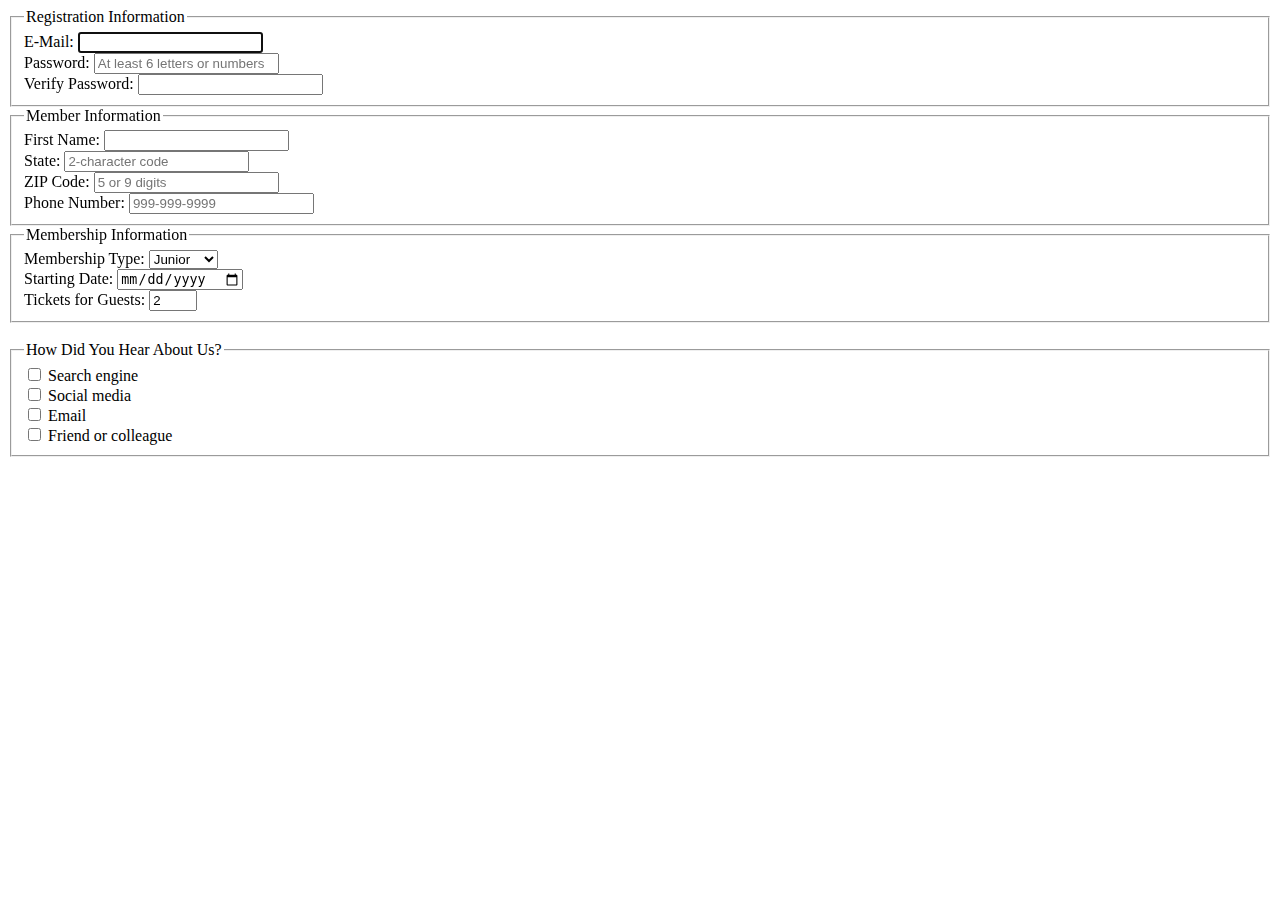
==== form.html @ 81c408a2 "jhv h" ====
<!DOCTYPE html>
<html lang="en">
<head>
    <meta charset="UTF-8">
    <meta name="Quiz 8" >
    <title>Quiz 8</title>
</head>
<body>
    <form action = "register_account.html" method = "post" id = "registrstion_form">
        <fieldset>
            <legend>Registration Information</legend>
            <label for="email">E-Mail:</label>
            <input type="email" name="email" id="email"
                autofocus required autocomplete="on"><br>
            <label for="password">Password:</label>
            <input type="password" name="password" id="password" required
                placeholder="At least 6 letters or numbers" 
                pattern="[a-zA-Z0-9]{6,}"
                title="Must be at least 6 alphanumeric characters">
            <br>
            <label for="verify">Verify Password:</label>
            <input type="password" name="verify" id="verify" required><br>
     </fieldset>
     <fieldset>
        <legend>Member Information</legend>
        <label for="first_name">First Name:</label>
        <input type="text" name="first_name" id="first_name"
            required autocomplete="on"><br>        
        <label for="state">State:</label>
        <input type="text" name="state" id="state" required 
            maxlength="2" 
            placeholder="2-character code"
            autocomplete="on"><br>
        <label for="zip">ZIP Code:</label>
        <input type="text" name="zip" id="zip" required
            placeholder="5 or 9 digits" 
            pattern="^\d{5}(-\d{4})?$"
            title="Either 5 or 9 digits"
            autocomplete="on"><br>
        <label for="phone">Phone Number:</label>
        <input type="tel" name="phone" id="phone"
            placeholder="999-999-9999" 
            pattern="\d{3}[\-]\d{3}[\-]\d{4}" 
            title="Must be 999-999-999 format"
            autocomplete="on"><br>
    </fieldset>
    <fieldset>
        <legend> Membership Information </legend>
        <label for="membership_type">Membership Type:</label>
        <select name="membership_type" id="membership_type">
        <option value="j">Junior</option>
        <option value="r">Regular</option>
        <option value="c">Charter</option>
        </select><br>

        <label for="starting_date">Starting Date:</label>
        <input type="date" name="starting_date" id="starting_date"
               required><br>
        
        <label for="tickets">Tickets for Guests:</label>
       <input type="number" name="tickets" id="tickets"
              value="2" min="1" max="4"
              placeholder="from 1 to 4"><br>
    </fieldset>
    <br>
    <fieldset>
        <legend>How Did You Hear About Us?</legend>
        <input type="checkbox" name="hdyhau1" id="hdyhau1"
               value="Search engine">
        <label for="hdyhau2">Search engine</label><br>
        <input type="checkbox" name="hdyhau2" id="hdyhau2"
        value="Social media">
        <label for="hdyhau2">Social media</label><br> 
        <input type="checkbox" name="hdyhau3" id="hdyhau3"
        value="Email">
        <label for="hdyhau3">Email</label><br>
        <input type="checkbox" name="hdyhau4" id="hdyhau4"
        value="Friend or colleague">
        <label for="hdyhau4">Friend or colleague</label><br>
    </fieldset>
    
    </form>
</body>
</html>
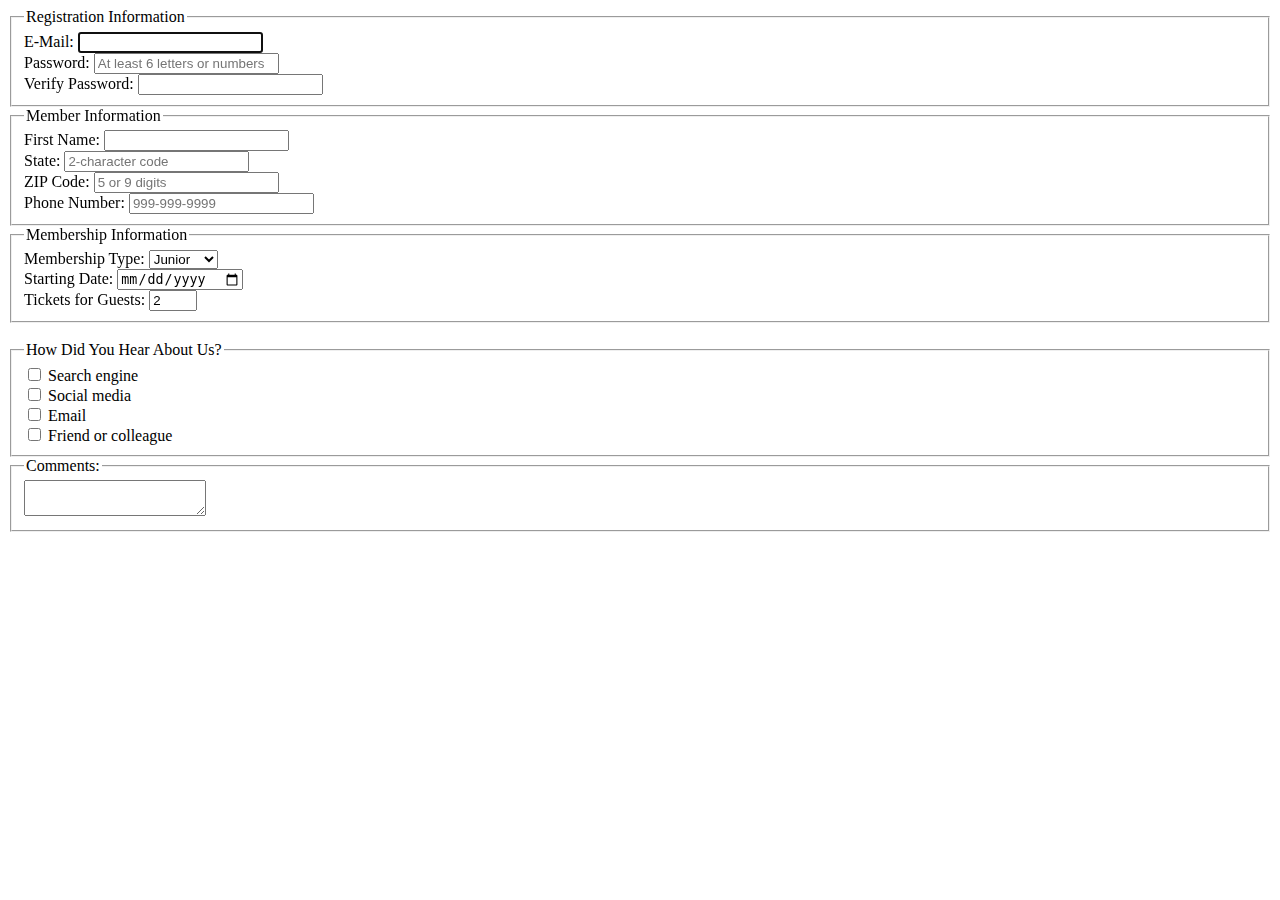
==== commit eb75ff61: "igy" ====
--- a/form.html
+++ b/form.html
@@ -78,7 +78,13 @@
         value="Friend or colleague">
         <label for="hdyhau4">Friend or colleague</label><br>
     </fieldset>
-    
+    <fieldset>
+        <legend>Comments:</legend>
+            <textarea id="comments"
+            placeholder="If you have any comments,
+                         please enter them here.">
+             </textarea>
+    </fieldset>
     </form>
 </body>
 </html>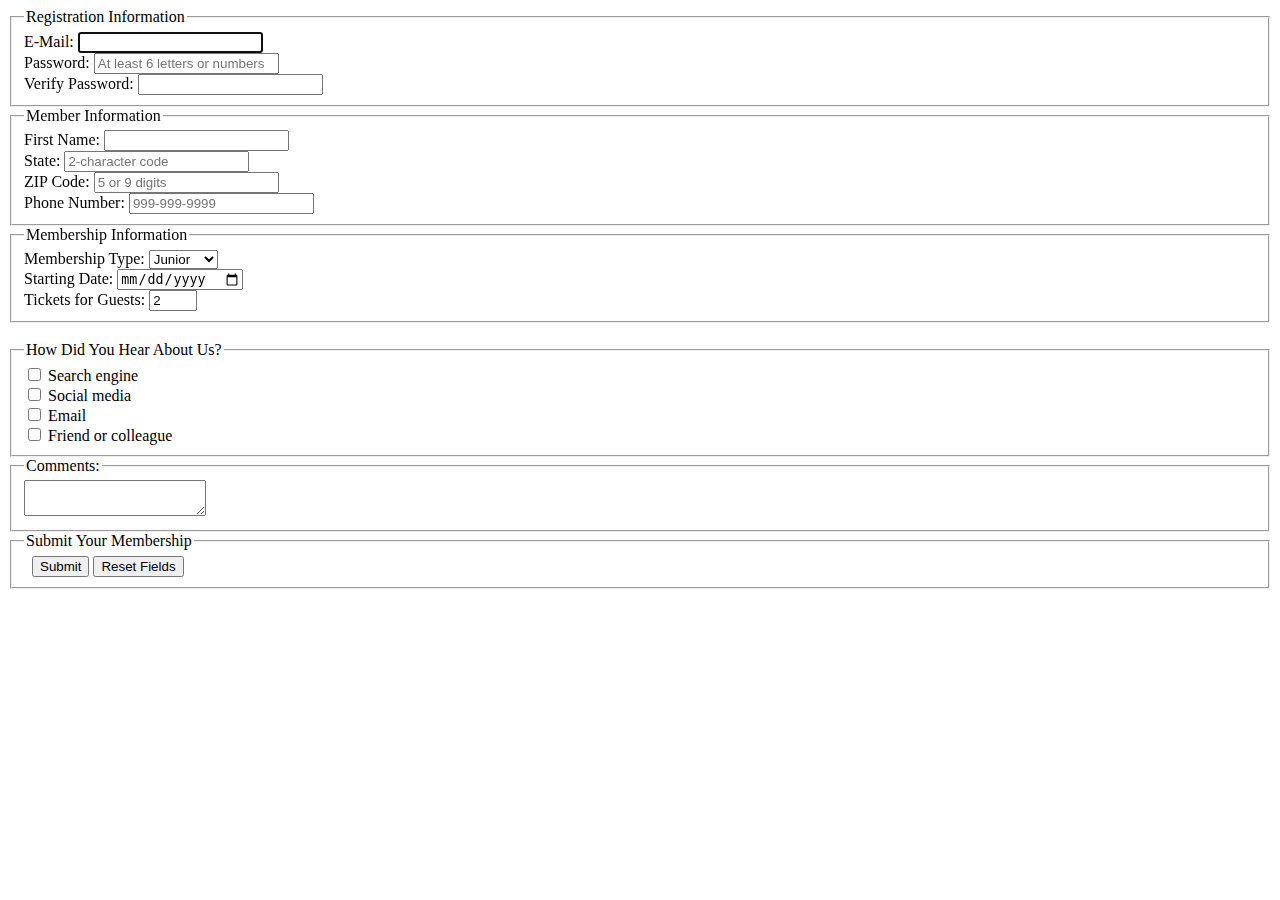
==== commit 303e84f0: "vrt" ====
--- a/form.html
+++ b/form.html
@@ -81,9 +81,15 @@
     <fieldset>
         <legend>Comments:</legend>
             <textarea id="comments"
-            placeholder="If you have any comments,
+                placeholder="If you have any comments,
                          please enter them here.">
              </textarea>
+    </fieldset>
+    <fieldset id="buttons">
+        <legend>Submit Your Membership</legend>
+        <label>&nbsp;</label>
+        <input type="submit" id="submit" value="Submit">
+        <input type="reset" id="reset" value="Reset Fields"><br>
     </fieldset>
     </form>
 </body>
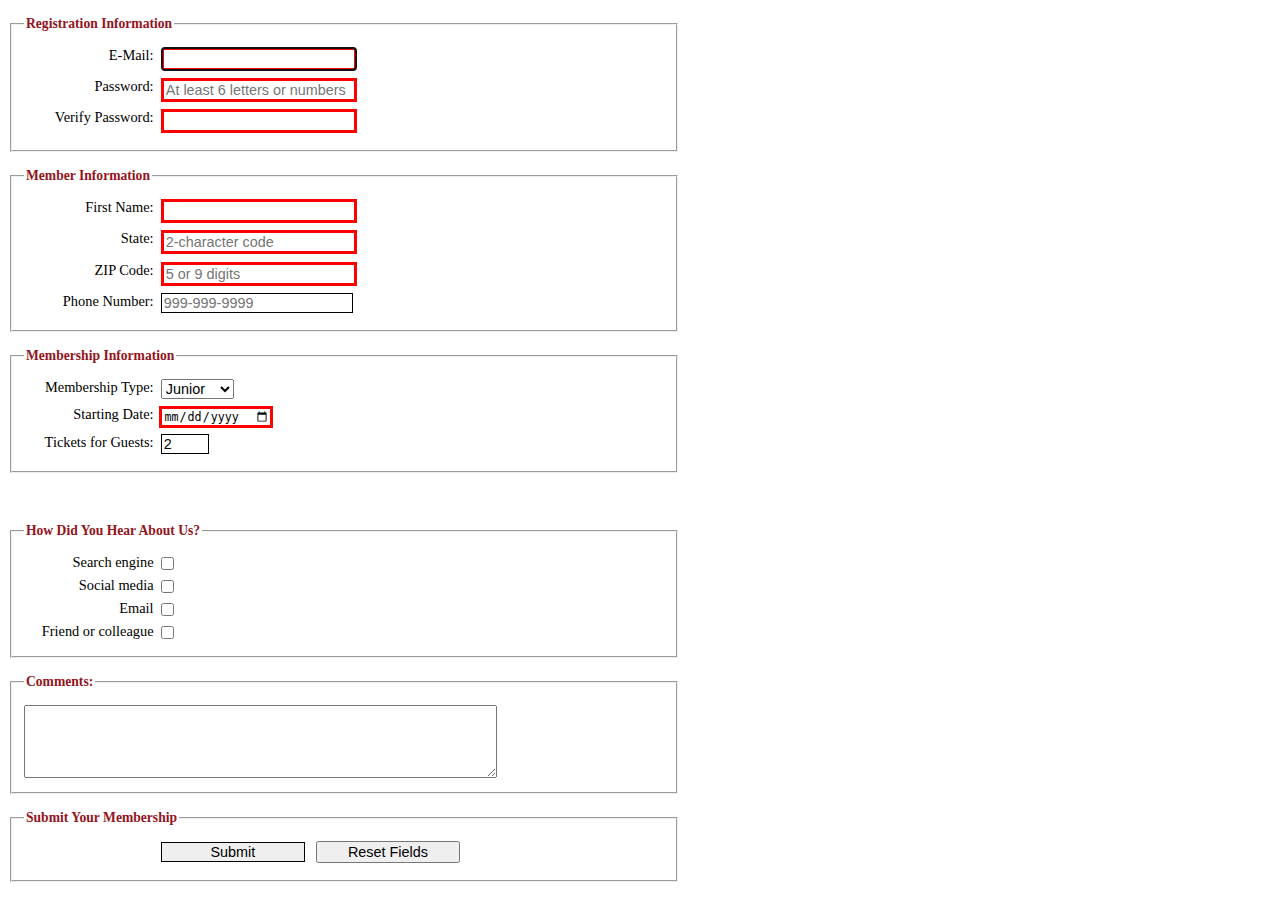
==== commit 66a64ac9: "vgfde" ====
--- a/form.html
+++ b/form.html
@@ -3,6 +3,7 @@
 <head>
     <meta charset="UTF-8">
     <meta name="Quiz 8" >
+    <link rel = "stylesheet" href = "styles/form.css">
     <title>Quiz 8</title>
 </head>
 <body>
--- a/styles/form.css
+++ b/styles/form.css
@@ -0,0 +1,43 @@
+fieldset {
+    width: 40em;
+    margin-top: 1em;
+    margin-bottom: 1em;
+    padding-top: .5em;
+}
+legend {
+    color: #931420;
+    font-weight: bold;
+    font-size: 85%;
+    margin-bottom: .5em;
+}
+label, input, select {
+    font-size: 90%;
+}
+label {
+    float: left;
+    width: 9em;
+    text-align: right;
+}
+input, select {
+    margin-left: .5em;
+    margin-bottom: .5em;
+}
+input:required {
+    border: 3px solid red;
+}
+input:valid {
+    border: 1px solid black;
+}
+input:invalid {
+    box-shadow: none;
+}
+br {
+    clear: both;
+}
+textarea {
+    height: 5em;
+    width: 35em;
+}
+#buttons input {
+    width: 10em;
+}
